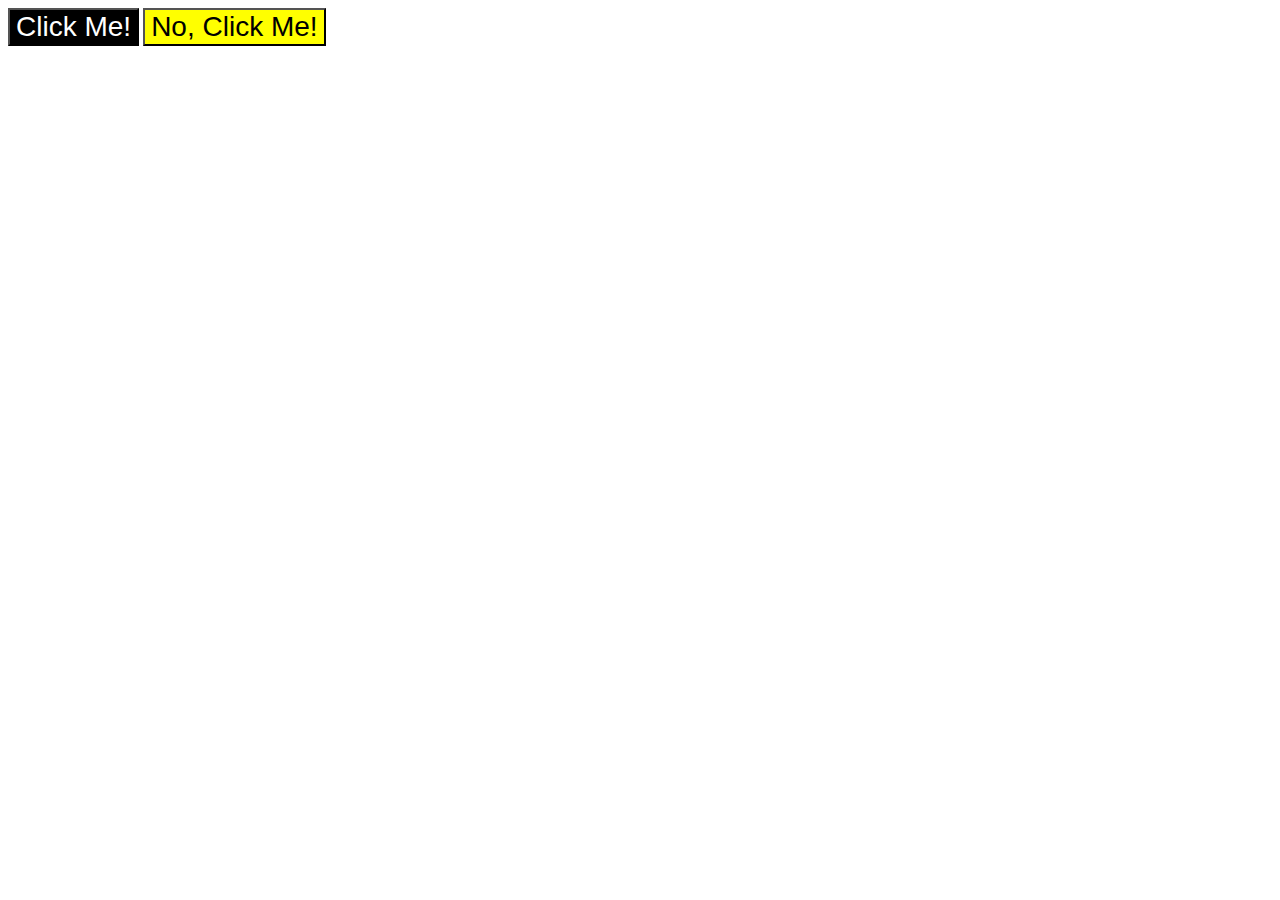
==== foundations/03-grouping-selectors/index.html @ 4aa7d101 "Update stylesheet and index page" ====
<!DOCTYPE html>
<html lang="en">
<head>
  <meta charset="UTF-8">
  <meta http-equiv="X-UA-Compatible" content="IE=edge">
  <meta name="viewport" content="width=device-width, initial-scale=1.0">
  <title>Grouping Selectors</title>
  <link rel="stylesheet" href="style.css">
</head>
<body>
  <button class="click one">Click Me!</button>
  <button class="click two">No, Click Me!</button>
</body>
</html>
---- foundations/03-grouping-selectors/style.css ----
.click {
    font-size: 28px;
    font-family: Helvetica, 'Times New Roman', sans-serif;    
}

.click.one {
    background-color: black;
    color: white;
}

.click.two {
    background-color: yellow;
}
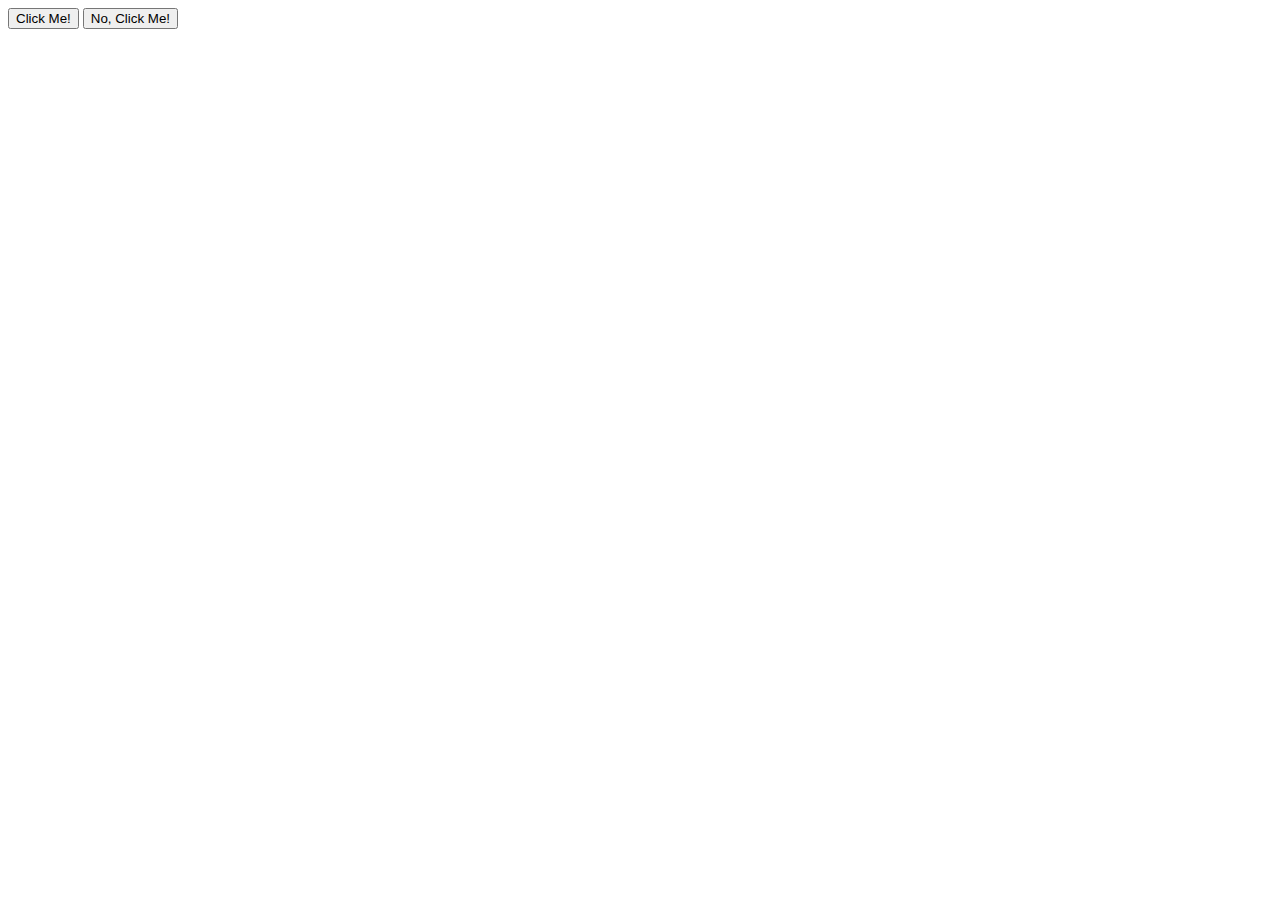
==== commit 2f44e96e: "Update stylesheet" ====
--- a/foundations/03-grouping-selectors/index.html
+++ b/foundations/03-grouping-selectors/index.html
@@ -8,7 +8,7 @@
   <link rel="stylesheet" href="style.css">
 </head>
 <body>
-  <button class="click one">Click Me!</button>
-  <button class="click two">No, Click Me!</button>
+  <button class="one">Click Me!</button>
+  <button class="two">No, Click Me!</button>
 </body>
 </html>